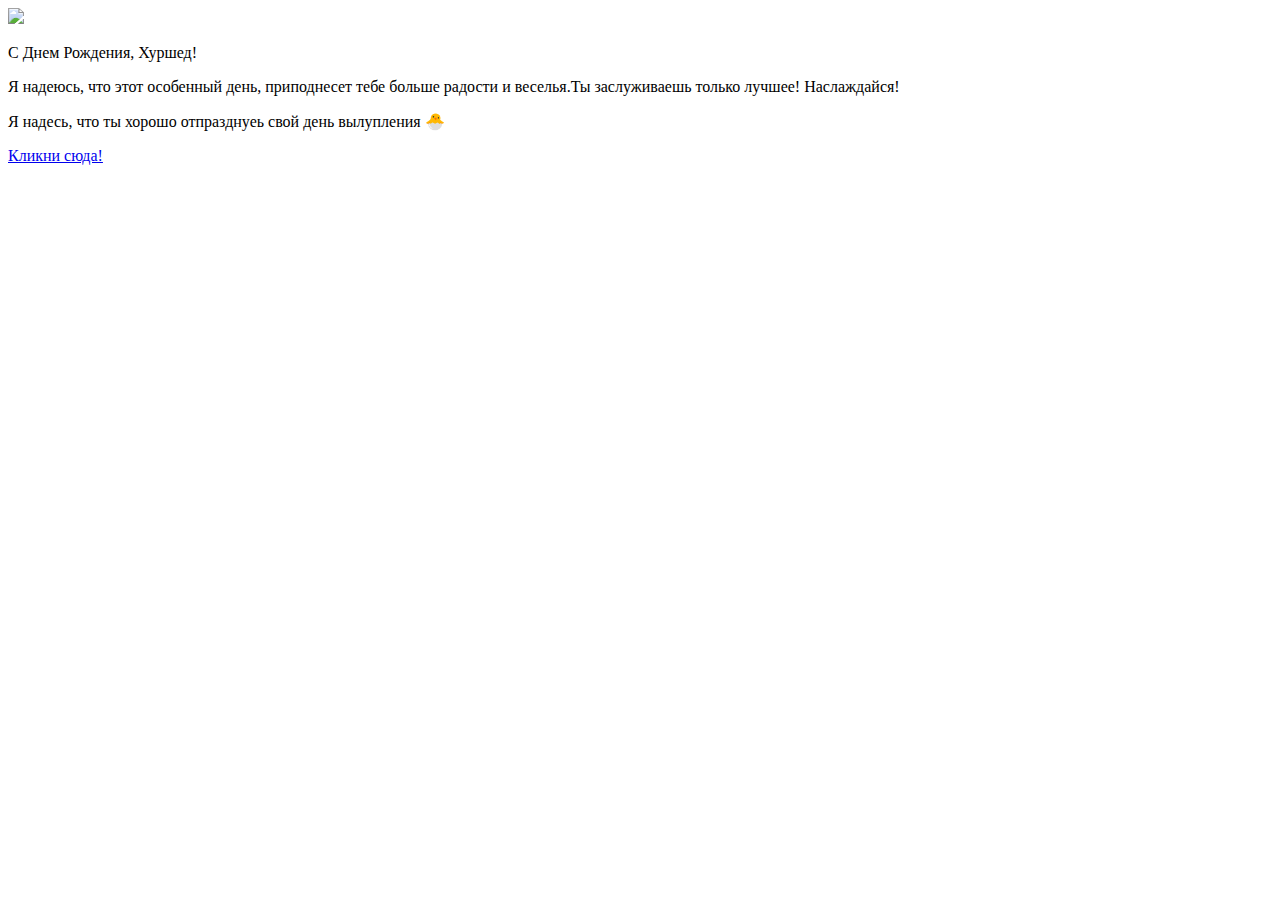
==== index.html @ dd0a649f "Add files via upload" ====
<!DOCTYPE html>
<html>
  <head>
    <meta http-equiv="Content-Type" content="text/html; charset=UTF-8"/>
    <meta name="viewport" content="width=device-width, initial-scale=1.0"/>
    <meta name="description" content=""/>

    <title>Khurshed, Happy Birthday!</title>
	<link href="css/b-day.css" type="text/css" rel="stylesheet">
       </head>
     <body> 
    <div class="card">
      <div class="back"></div>
      <div class="front">
        <div class="imgset">
             <img width="100%" src="https://1.bp.blogspot.com/-Mgj9-rbs65E/XfMoPSD5gtI/AAAAAAAAURk/NBokE2gSS2cTSJ2em5lZ5hJDuTtRN7UVwCLcBGAsYHQ/s1600/2713997.png">
           </div>
      </div>
      <div class="text-container">
        <p id="head">С Днем Рождения, Хуршед!</p>
        <p>Я надеюсь, что этот особенный день, приподнесет тебе больше радости и веселья.Ты заслуживаешь только лучшее! Наслаждайся!</p>
        <p>Я надесь, что ты хорошо отпразднуеь свой день вылупления 🐣</p>
        <a href="fire.html"> Кликни сюда! </a>
      </div>
    </div>
    </body>
    </html>
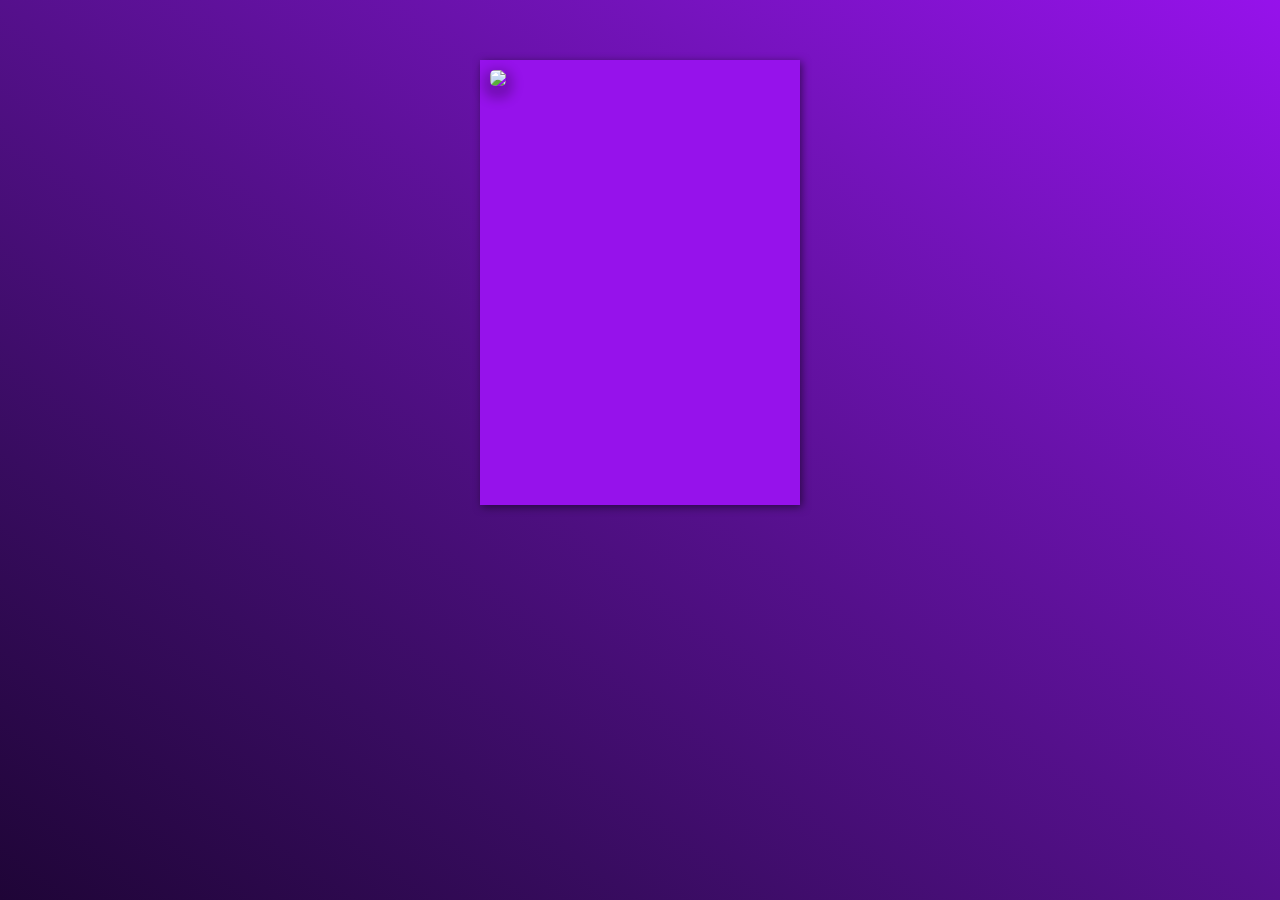
==== commit 543cbb1b: "Update index.html" ====
--- a/index.html
+++ b/index.html
@@ -6,7 +6,7 @@
     <meta name="description" content=""/>
 
     <title>Khurshed, Happy Birthday!</title>
-	<link href="css/b-day.css" type="text/css" rel="stylesheet">
+	<link href="b-day.css" type="text/css" rel="stylesheet">
        </head>
      <body> 
     <div class="card">
@@ -24,4 +24,4 @@
       </div>
     </div>
     </body>
-    </html>+    </html>
--- a/b-day.css
+++ b/b-day.css
@@ -0,0 +1,100 @@
+body
+{
+  background-image: linear-gradient(to right top, #1f0537, #380c60, #55108c, #7413bb, #9612eb);
+    height: 100%;
+    margin: 0;
+    background-repeat: no-repeat;
+    background-attachment: fixed;
+}
+
+.card {
+	 position: relative;
+	 width: 300px;
+	 height: 425px;
+	 border: 10px solid #9612eb;
+	 margin: 60px auto 0 auto;
+	 box-shadow: inset 10px 0px 15px 0px rgba(0, 0, 0, 0.1);
+    background-image: linear-gradient(to bottom, rgba(255, 255, 255), rgba(255, 255, 255, 0.5)), url("https://images.unsplash.com/photo-1527481138388-31827a7c94d5?ixlib=rb-1.2.1&ixid=eyJhcHBfaWQiOjEyMDd9&auto=format&fit=crop&w=500&q=60");
+
+background-position: center; /* Center the image */
+  background-repeat: no-repeat; /* Do not repeat the image */
+  background-size: cover;
+	 background-color: #e6f0e6;
+}
+ .card .text-container {
+	 width: 80%;
+	 height: 80%;
+	 margin: auto;
+}
+ .strikethrough {
+	 text-decoration: line-through;
+}
+ .card .text-container #head {
+	 font-family: 'Nobile', sans-serif;
+	 font-size: 1.5em;
+	 margin: 40px auto 40px auto;
+}
+a{
+    margin-left: 60px;
+}
+ .card p {
+	 font-size: 1.1em;
+	 line-height: 1.4;
+	 font-family: 'Nobile';
+	 color: #331717;
+	 font-style: italic;
+	 text-align: center;
+	 margin: 30px auto 0px auto;
+}
+ .card .front {
+	 position: absolute;
+	 width: 100%;
+	 height: 100%;
+	 margin: -10px 0px 0px -10px;
+	 border: 10px solid #9612eb;
+	 backface-visibility: hidden;
+	 background-color: #9612eb;
+	/* background-image: url($cover-image);
+	 */
+	 background-size: contain;
+	 transform-style: preserve-3d;
+	 transform-origin: 0% 50%;
+	 transform: perspective(800px) rotateY(0deg);
+	 transition: all 0.8s ease-in-out;
+}
+ .card:hover .front {
+	 transform: perspective(800px) rotateY(-170deg);
+	 background-color: #41718d;
+}
+ .card:hover .back {
+	 transform: perspective(800px) rotateY(-170deg);
+	 box-shadow: 7px 0px 5px 0px rgba(0, 0, 0, 0.3), inset 2px 0px 15px 0px rgba(0, 0, 0, 0.1);
+	 background-color: #d2dcd2;
+}
+ .card .back {
+	 position: absolute;
+	 width: 100%;
+	 height: 100%;
+	 border: 10px solid #9612eb;
+	 margin: -10px 0px 0px -10px;
+	 backface-visibility: visible;
+	 filter: drop-shadow(2px 2px 4px rgba(0, 0, 0, .5));
+	 transform-style: preserve-3d;
+	 transform-origin: 0% 50%;
+	 transform: perspective(800px) rotateY(0deg);
+	 transition: all 0.8s ease-in-out;
+	 background-color: #e6f0e6;
+	 box-shadow: 0px 0px 0px 0px rgba(0, 0, 0, 0.1);
+}
+
+.imgset
+{
+  position: relative;
+  z-index: 1;
+  margin-bottom: -215px;
+}
+.imgset img
+{
+    box-shadow: 0px 6px 11px 7px rgba(0, 0, 0, 0.22);
+    border-radius: 5px;
+}